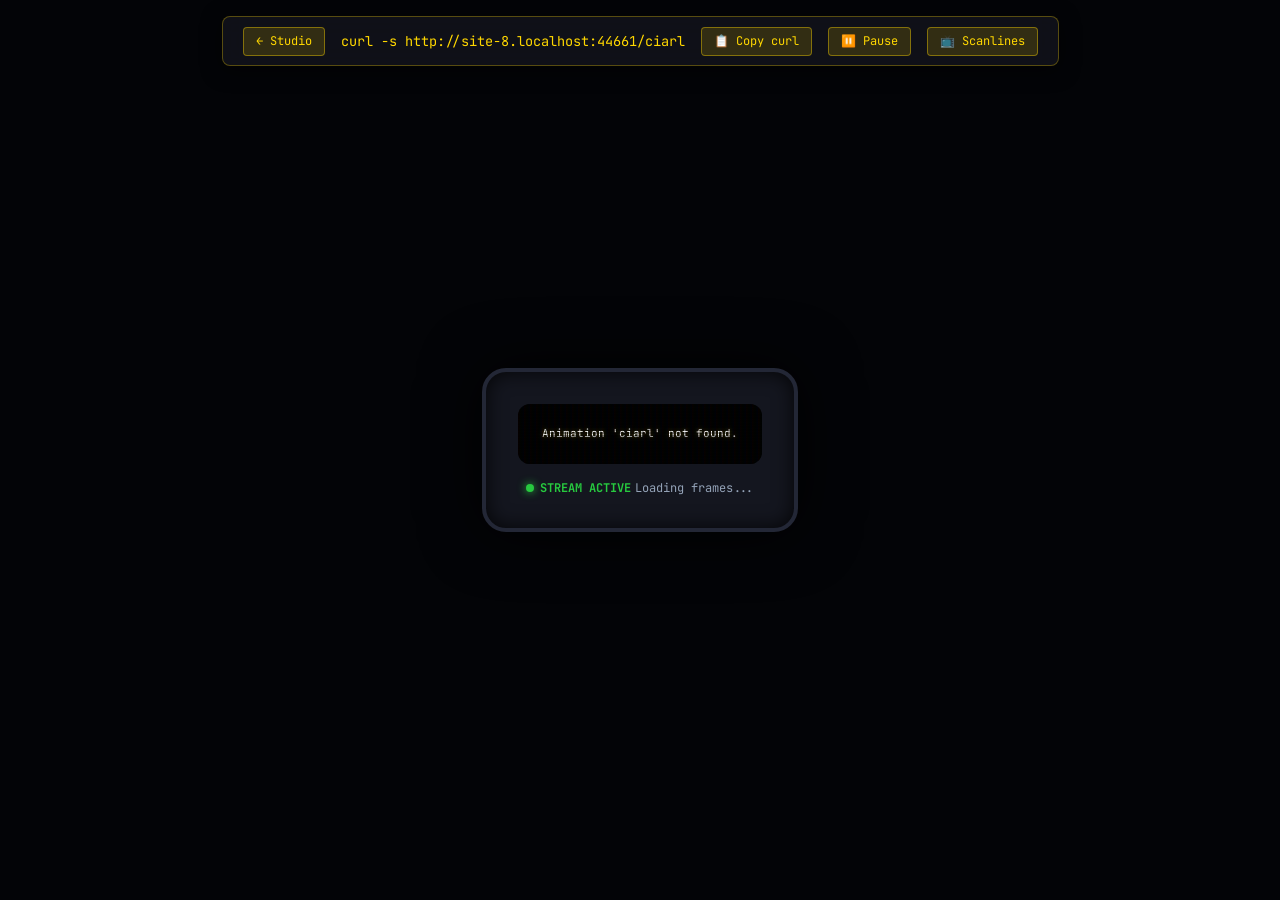
==== static/viewer.html @ 3a019da8 "Initial commit: ASCII.LIVE PRO streaming engine, studio & docker setup" ====
<!DOCTYPE html>
<html lang="en">
<head>
  <meta charset="UTF-8">
  <meta name="viewport" content="width=device-width, initial-scale=1.0">
  <title>CRT Terminal Player - ASCII.LIVE</title>
  <link rel="preconnect" href="https://fonts.googleapis.com">
  <link rel="preconnect" href="https://fonts.gstatic.com" crossorigin>
  <link href="https://fonts.googleapis.com/css2?family=JetBrains+Mono:wght@400;700;800&display=swap" rel="stylesheet">
  <style>
    * {
      box-sizing: border-box;
      margin: 0;
      padding: 0;
    }

    body {
      background: #030407;
      color: #fff;
      font-family: 'JetBrains Mono', Consolas, monospace;
      min-height: 100vh;
      display: flex;
      flex-direction: column;
      align-items: center;
      justify-content: center;
      overflow: hidden;
    }

    /* Top Action Bar */
    .action-bar {
      position: fixed;
      top: 1rem;
      display: flex;
      align-items: center;
      gap: 1rem;
      background: rgba(18, 19, 28, 0.85);
      border: 1px solid rgba(255, 215, 0, 0.3);
      backdrop-filter: blur(12px);
      padding: 0.6rem 1.25rem;
      border-radius: 8px;
      z-index: 50;
      box-shadow: 0 4px 20px rgba(0,0,0,0.6);
    }

    .cmd-box {
      font-size: 0.85rem;
      color: #ffd700;
      user-select: all;
    }

    .btn-action {
      background: rgba(255, 215, 0, 0.15);
      border: 1px solid rgba(255, 215, 0, 0.4);
      color: #ffd700;
      padding: 0.35rem 0.75rem;
      border-radius: 4px;
      font-family: inherit;
      font-size: 0.75rem;
      cursor: pointer;
      text-decoration: none;
      transition: all 0.2s;
    }

    .btn-action:hover {
      background: #ffd700;
      color: #000;
      font-weight: bold;
    }

    /* CRT Monitor Casing */
    .crt-monitor {
      background: #14161f;
      border: 4px solid #232736;
      border-radius: 24px;
      padding: 2rem;
      box-shadow: 0 0 60px rgba(0, 0, 0, 0.9), inset 0 0 20px rgba(0, 0, 0, 0.8);
      max-width: 95vw;
      max-height: 85vh;
      display: flex;
      flex-direction: column;
      position: relative;
    }

    /* Curved CRT Glass */
    .crt-screen {
      background: #000;
      border-radius: 12px;
      padding: 1.5rem;
      overflow: auto;
      font-size: 11px;
      line-height: 1.05;
      white-space: pre;
      position: relative;
      box-shadow: inset 0 0 40px rgba(0, 0, 0, 0.95);
    }

    /* Scanlines */
    .scanlines::after {
      content: " ";
      display: block;
      position: absolute;
      top: 0; left: 0; bottom: 0; right: 0;
      background: linear-gradient(rgba(18, 16, 16, 0) 50%, rgba(0, 0, 0, 0.3) 50%), linear-gradient(90deg, rgba(255, 0, 0, 0.03), rgba(0, 255, 0, 0.01), rgba(0, 0, 255, 0.03));
      background-size: 100% 3px, 6px 100%;
      pointer-events: none;
    }

    /* CRT Phosphor Glow */
    .crt-glow {
      text-shadow: 0 0 4px rgba(255, 215, 0, 0.4);
    }

    /* Bottom Control Bar */
    .bottom-bar {
      display: flex;
      justify-content: space-between;
      align-items: center;
      margin-top: 1rem;
      padding: 0 0.5rem;
      font-size: 0.75rem;
      color: #94a3b8;
    }

    .badge-status {
      display: inline-flex;
      align-items: center;
      gap: 0.4rem;
      color: #27c93f;
      font-weight: bold;
    }

    .badge-status::before {
      content: "";
      width: 8px;
      height: 8px;
      border-radius: 50%;
      background: #27c93f;
      box-shadow: 0 0 8px #27c93f;
    }
  </style>
</head>
<body>

  <!-- Top Action Bar -->
  <div class="action-bar">
    <a href="/" class="btn-action">← Studio</a>
    <div class="cmd-box" id="curlCmd">curl -s http://localhost:8080/ciarl</div>
    <button class="btn-action" onclick="copyCurl()">📋 Copy curl</button>
    <button class="btn-action" id="btnPause" onclick="togglePlay()">⏸️ Pause</button>
    <button class="btn-action" onclick="toggleScanlines()">📺 Scanlines</button>
  </div>

  <!-- CRT Monitor Frame -->
  <div class="crt-monitor">
    <div id="crtDisplay" class="crt-screen scanlines crt-glow">
      <!-- ANSI Frame Content Rendered Here -->
    </div>
    <div class="bottom-bar">
      <div class="badge-status">STREAM ACTIVE</div>
      <div id="frameMeta">Loading frames...</div>
    </div>
  </div>

  <script src="/static/app.js"></script>
  <script>
    const urlParams = new URLSearchParams(window.location.search);
    const slug = urlParams.get('slug') || 'ciarl';
    const display = document.getElementById('crtDisplay');
    const curlCmd = document.getElementById('curlCmd');
    const frameMeta = document.getElementById('frameMeta');
    const btnPause = document.getElementById('btnPause');

    let viewerFrames = [];
    let viewerFps = 12;
    let viewerIdx = 0;
    let viewerTimer = null;
    let isPlaying = true;

    async function initViewer() {
      curlCmd.textContent = `curl -s http://${window.location.host}/${slug}`;
      try {
        const res = await fetch(`/api/animation/${slug}`);
        if (!res.ok) {
          display.textContent = `Animation '${slug}' not found.`;
          return;
        }
        const data = await res.json();
        viewerFrames = data.frames || [];
        viewerFps = data.fps || 12;
        frameMeta.textContent = `${data.title} • ${data.width} cols • ${viewerFps} FPS`;

        startViewerLoop();
      } catch (e) {
        display.textContent = `Error loading animation: ${e.message}`;
      }
    }

    function startViewerLoop() {
      if (viewerTimer) clearInterval(viewerTimer);
      if (!viewerFrames || viewerFrames.length === 0) return;
      
      const delay = Math.max(20, Math.floor(1000 / viewerFps));
      viewerTimer = setInterval(() => {
        display.innerHTML = ansiToHtml(viewerFrames[viewerIdx]);
        viewerIdx = (viewerIdx + 1) % viewerFrames.length;
      }, delay);
    }

    function togglePlay() {
      if (isPlaying) {
        clearInterval(viewerTimer);
        btnPause.textContent = "▶️ Play";
        isPlaying = false;
      } else {
        startViewerLoop();
        btnPause.textContent = "⏸️ Pause";
        isPlaying = true;
      }
    }

    function toggleScanlines() {
      display.classList.toggle('scanlines');
    }

    function copyCurl() {
      copyText(curlCmd.textContent);
    }

    window.addEventListener('DOMContentLoaded', initViewer);
  </script>
</body>
</html>
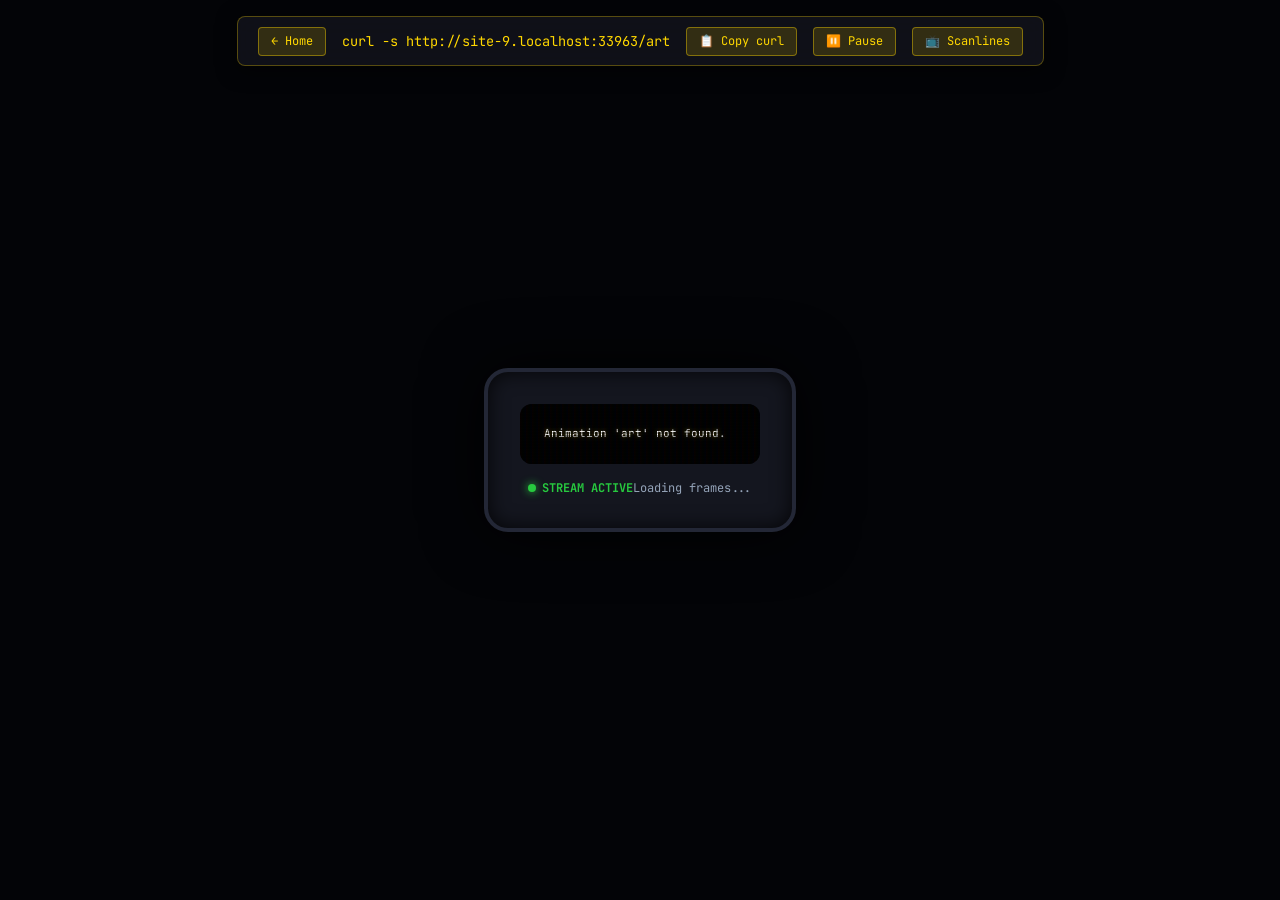
==== commit 1ef6e663: "feat: complete rebrand to ASCII Live Art and remove legacy branding" ====
--- a/static/viewer.html
+++ b/static/viewer.html
@@ -3,7 +3,7 @@
 <head>
   <meta charset="UTF-8">
   <meta name="viewport" content="width=device-width, initial-scale=1.0">
-  <title>CRT Terminal Player - ASCII.LIVE</title>
+  <title>CRT Terminal Player - ASCII Live Art</title>
   <link rel="preconnect" href="https://fonts.googleapis.com">
   <link rel="preconnect" href="https://fonts.gstatic.com" crossorigin>
   <link href="https://fonts.googleapis.com/css2?family=JetBrains+Mono:wght@400;700;800&display=swap" rel="stylesheet">
@@ -105,12 +105,10 @@
       pointer-events: none;
     }
 
-    /* CRT Phosphor Glow */
     .crt-glow {
       text-shadow: 0 0 4px rgba(255, 215, 0, 0.4);
     }
 
-    /* Bottom Control Bar */
     .bottom-bar {
       display: flex;
       justify-content: space-between;
@@ -143,8 +141,8 @@
 
   <!-- Top Action Bar -->
   <div class="action-bar">
-    <a href="/" class="btn-action">← Studio</a>
-    <div class="cmd-box" id="curlCmd">curl -s http://localhost:8080/ciarl</div>
+    <a href="/" class="btn-action">← Home</a>
+    <div class="cmd-box" id="curlCmd">curl -s https://ascii-live-art.onrender.com/art</div>
     <button class="btn-action" onclick="copyCurl()">📋 Copy curl</button>
     <button class="btn-action" id="btnPause" onclick="togglePlay()">⏸️ Pause</button>
     <button class="btn-action" onclick="toggleScanlines()">📺 Scanlines</button>
@@ -164,7 +162,7 @@
   <script src="/static/app.js"></script>
   <script>
     const urlParams = new URLSearchParams(window.location.search);
-    const slug = urlParams.get('slug') || 'ciarl';
+    const slug = urlParams.get('slug') || 'art';
     const display = document.getElementById('crtDisplay');
     const curlCmd = document.getElementById('curlCmd');
     const frameMeta = document.getElementById('frameMeta');
@@ -177,7 +175,8 @@
     let isPlaying = true;
 
     async function initViewer() {
-      curlCmd.textContent = `curl -s http://${window.location.host}/${slug}`;
+      const proto = window.location.protocol;
+      curlCmd.textContent = `curl -s ${proto}//${window.location.host}/${slug}`;
       try {
         const res = await fetch(`/api/animation/${slug}`);
         if (!res.ok) {
@@ -230,4 +229,3 @@
   </script>
 </body>
 </html>
-
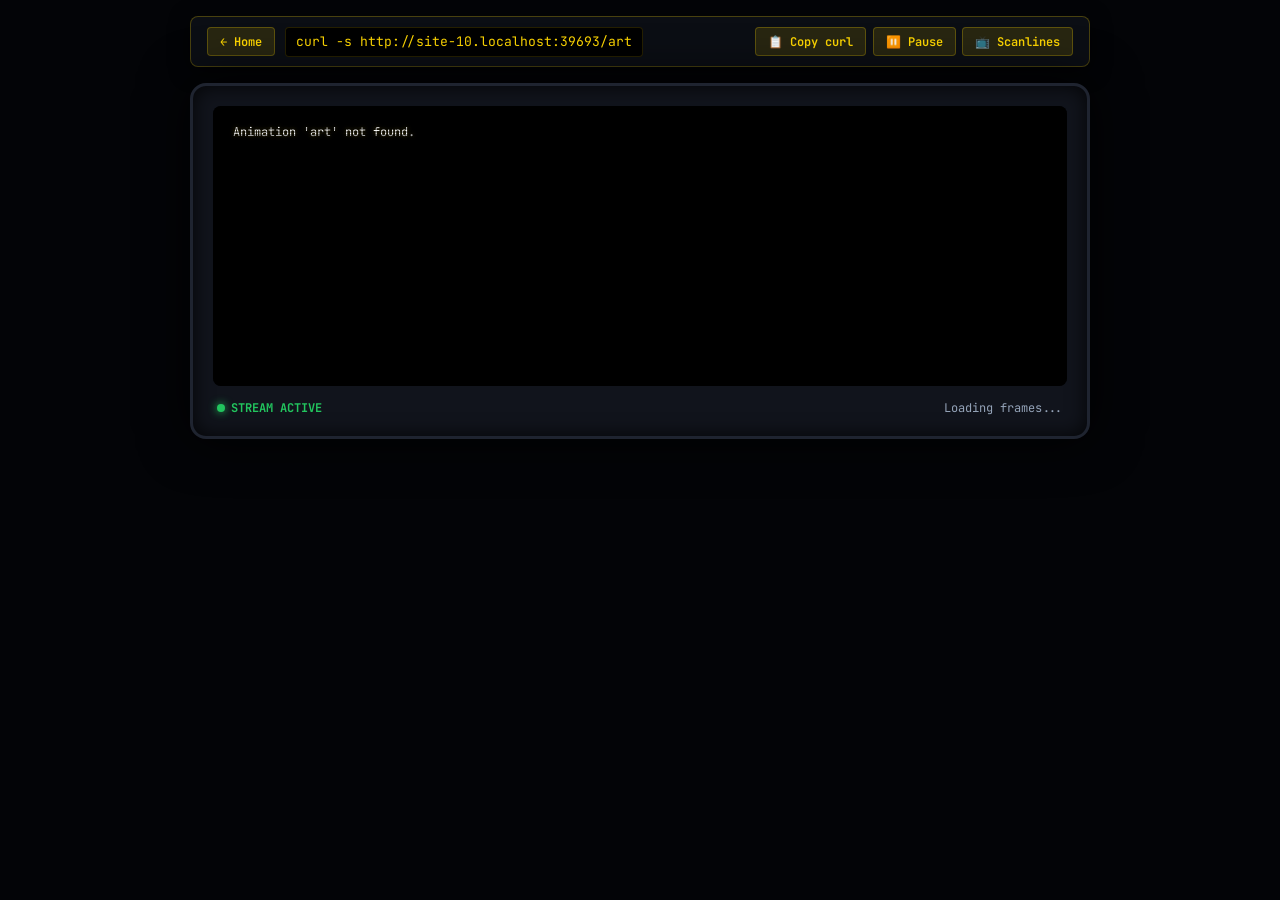
==== commit 42fa0819: "feat: modern responsive UI with mobile support, toast notifications, and ASCII Live Art banner" ====
--- a/static/viewer.html
+++ b/static/viewer.html
@@ -2,12 +2,21 @@
 <html lang="en">
 <head>
   <meta charset="UTF-8">
-  <meta name="viewport" content="width=device-width, initial-scale=1.0">
+  <meta name="viewport" content="width=device-width, initial-scale=1.0, maximum-scale=5.0">
   <title>CRT Terminal Player - ASCII Live Art</title>
   <link rel="preconnect" href="https://fonts.googleapis.com">
   <link rel="preconnect" href="https://fonts.gstatic.com" crossorigin>
-  <link href="https://fonts.googleapis.com/css2?family=JetBrains+Mono:wght@400;700;800&display=swap" rel="stylesheet">
+  <link href="https://fonts.googleapis.com/css2?family=JetBrains+Mono:wght@400;600;700;800&display=swap" rel="stylesheet">
   <style>
+    :root {
+      --gold: #ffd700;
+      --gold-glow: rgba(255, 215, 0, 0.4);
+      --green: #22c55e;
+      --bg: #030407;
+      --panel: #0d1017;
+      --border: rgba(255, 215, 0, 0.25);
+    }
+
     * {
       box-sizing: border-box;
       margin: 0;
@@ -15,67 +24,114 @@
     }
 
     body {
-      background: #030407;
+      background: var(--bg);
       color: #fff;
       font-family: 'JetBrains Mono', Consolas, monospace;
       min-height: 100vh;
       display: flex;
       flex-direction: column;
       align-items: center;
-      justify-content: center;
-      overflow: hidden;
+      justify-content: flex-start;
+      padding: 1rem 0.75rem;
+    }
+
+    /* Floating Toast */
+    .toast {
+      position: fixed;
+      top: 16px;
+      right: 16px;
+      background: #1e2230;
+      border: 1px solid var(--gold);
+      color: #fff;
+      padding: 0.6rem 1rem;
+      border-radius: 6px;
+      font-size: 0.8rem;
+      font-weight: 600;
+      z-index: 9999;
+      opacity: 0;
+      transform: translateY(-10px);
+      transition: all 0.25s ease;
+      pointer-events: none;
+    }
+    .toast.show {
+      opacity: 1;
+      transform: translateY(0);
     }
 
     /* Top Action Bar */
     .action-bar {
-      position: fixed;
-      top: 1rem;
-      display: flex;
-      align-items: center;
-      gap: 1rem;
-      background: rgba(18, 19, 28, 0.85);
-      border: 1px solid rgba(255, 215, 0, 0.3);
+      width: 100%;
+      max-width: 900px;
+      display: flex;
+      flex-wrap: wrap;
+      align-items: center;
+      justify-content: space-between;
+      gap: 0.6rem;
+      background: rgba(13, 16, 23, 0.9);
+      border: 1px solid var(--border);
       backdrop-filter: blur(12px);
-      padding: 0.6rem 1.25rem;
+      padding: 0.6rem 1rem;
       border-radius: 8px;
-      z-index: 50;
+      margin-bottom: 1rem;
       box-shadow: 0 4px 20px rgba(0,0,0,0.6);
     }
 
+    .cmd-group {
+      display: flex;
+      align-items: center;
+      gap: 0.6rem;
+      overflow-x: auto;
+      max-width: 100%;
+    }
+
     .cmd-box {
-      font-size: 0.85rem;
-      color: #ffd700;
+      font-size: 0.82rem;
+      color: var(--gold);
       user-select: all;
+      background: #000;
+      padding: 0.35rem 0.65rem;
+      border-radius: 4px;
+      border: 1px solid rgba(255, 215, 0, 0.15);
+      white-space: nowrap;
+    }
+
+    .btn-group {
+      display: flex;
+      gap: 0.4rem;
+      flex-wrap: wrap;
     }
 
     .btn-action {
-      background: rgba(255, 215, 0, 0.15);
-      border: 1px solid rgba(255, 215, 0, 0.4);
-      color: #ffd700;
+      background: rgba(255, 215, 0, 0.12);
+      border: 1px solid var(--border);
+      color: var(--gold);
       padding: 0.35rem 0.75rem;
       border-radius: 4px;
       font-family: inherit;
       font-size: 0.75rem;
+      font-weight: 600;
       cursor: pointer;
       text-decoration: none;
+      display: inline-flex;
+      align-items: center;
+      gap: 0.3rem;
       transition: all 0.2s;
     }
 
     .btn-action:hover {
-      background: #ffd700;
+      background: var(--gold);
       color: #000;
-      font-weight: bold;
     }
 
     /* CRT Monitor Casing */
     .crt-monitor {
-      background: #14161f;
-      border: 4px solid #232736;
-      border-radius: 24px;
-      padding: 2rem;
-      box-shadow: 0 0 60px rgba(0, 0, 0, 0.9), inset 0 0 20px rgba(0, 0, 0, 0.8);
-      max-width: 95vw;
-      max-height: 85vh;
+      background: #11141c;
+      border: 3px solid #1f2430;
+      border-radius: 16px;
+      padding: 1.25rem;
+      box-shadow: 0 0 50px rgba(0, 0, 0, 0.9), inset 0 0 20px rgba(0, 0, 0, 0.8);
+      width: 100%;
+      max-width: 900px;
       display: flex;
       flex-direction: column;
       position: relative;
@@ -84,14 +140,16 @@
     /* Curved CRT Glass */
     .crt-screen {
       background: #000;
-      border-radius: 12px;
-      padding: 1.5rem;
+      border-radius: 8px;
+      padding: 1.25rem;
       overflow: auto;
-      font-size: 11px;
+      font-size: clamp(6.5px, 1.6vw, 12px);
       line-height: 1.05;
       white-space: pre;
       position: relative;
-      box-shadow: inset 0 0 40px rgba(0, 0, 0, 0.95);
+      min-height: 280px;
+      max-height: 70vh;
+      box-shadow: inset 0 0 35px rgba(0, 0, 0, 0.95);
     }
 
     /* Scanlines */
@@ -100,21 +158,21 @@
       display: block;
       position: absolute;
       top: 0; left: 0; bottom: 0; right: 0;
-      background: linear-gradient(rgba(18, 16, 16, 0) 50%, rgba(0, 0, 0, 0.3) 50%), linear-gradient(90deg, rgba(255, 0, 0, 0.03), rgba(0, 255, 0, 0.01), rgba(0, 0, 255, 0.03));
-      background-size: 100% 3px, 6px 100%;
+      background: linear-gradient(rgba(18, 16, 16, 0) 50%, rgba(0, 0, 0, 0.35) 50%);
+      background-size: 100% 3px;
       pointer-events: none;
     }
 
     .crt-glow {
-      text-shadow: 0 0 4px rgba(255, 215, 0, 0.4);
+      text-shadow: 0 0 4px rgba(255, 215, 0, 0.35);
     }
 
     .bottom-bar {
       display: flex;
       justify-content: space-between;
       align-items: center;
-      margin-top: 1rem;
-      padding: 0 0.5rem;
+      margin-top: 0.85rem;
+      padding: 0 0.25rem;
       font-size: 0.75rem;
       color: #94a3b8;
     }
@@ -123,8 +181,8 @@
       display: inline-flex;
       align-items: center;
       gap: 0.4rem;
-      color: #27c93f;
-      font-weight: bold;
+      color: var(--green);
+      font-weight: 700;
     }
 
     .badge-status::before {
@@ -132,20 +190,48 @@
       width: 8px;
       height: 8px;
       border-radius: 50%;
-      background: #27c93f;
-      box-shadow: 0 0 8px #27c93f;
+      background: var(--green);
+      box-shadow: 0 0 8px var(--green);
+    }
+
+    @media (max-width: 600px) {
+      .action-bar {
+        flex-direction: column;
+        align-items: stretch;
+      }
+      .btn-group {
+        display: grid;
+        grid-template-columns: 1fr 1fr;
+      }
+      .btn-action {
+        justify-content: center;
+        padding: 0.5rem;
+      }
+      .crt-monitor {
+        padding: 0.75rem;
+      }
+      .crt-screen {
+        padding: 0.75rem;
+      }
     }
   </style>
 </head>
 <body>
 
+  <!-- Floating Toast -->
+  <div id="toast" class="toast">Copied to clipboard!</div>
+
   <!-- Top Action Bar -->
   <div class="action-bar">
-    <a href="/" class="btn-action">← Home</a>
-    <div class="cmd-box" id="curlCmd">curl -s https://ascii-live-art.onrender.com/art</div>
-    <button class="btn-action" onclick="copyCurl()">📋 Copy curl</button>
-    <button class="btn-action" id="btnPause" onclick="togglePlay()">⏸️ Pause</button>
-    <button class="btn-action" onclick="toggleScanlines()">📺 Scanlines</button>
+    <div class="cmd-group">
+      <a href="/" class="btn-action">← Home</a>
+      <div class="cmd-box" id="curlCmd">Loading command...</div>
+    </div>
+    <div class="btn-group">
+      <button class="btn-action" onclick="copyCurl()">📋 Copy curl</button>
+      <button class="btn-action" id="btnPause" onclick="togglePlay()">⏸️ Pause</button>
+      <button class="btn-action" onclick="toggleScanlines()">📺 Scanlines</button>
+    </div>
   </div>
 
   <!-- CRT Monitor Frame -->
@@ -169,7 +255,7 @@
     const btnPause = document.getElementById('btnPause');
 
     let viewerFrames = [];
-    let viewerFps = 12;
+    let viewerFps = 14;
     let viewerIdx = 0;
     let viewerTimer = null;
     let isPlaying = true;
@@ -185,7 +271,7 @@
         }
         const data = await res.json();
         viewerFrames = data.frames || [];
-        viewerFps = data.fps || 12;
+        viewerFps = data.fps || 14;
         frameMeta.textContent = `${data.title} • ${data.width} cols • ${viewerFps} FPS`;
 
         startViewerLoop();
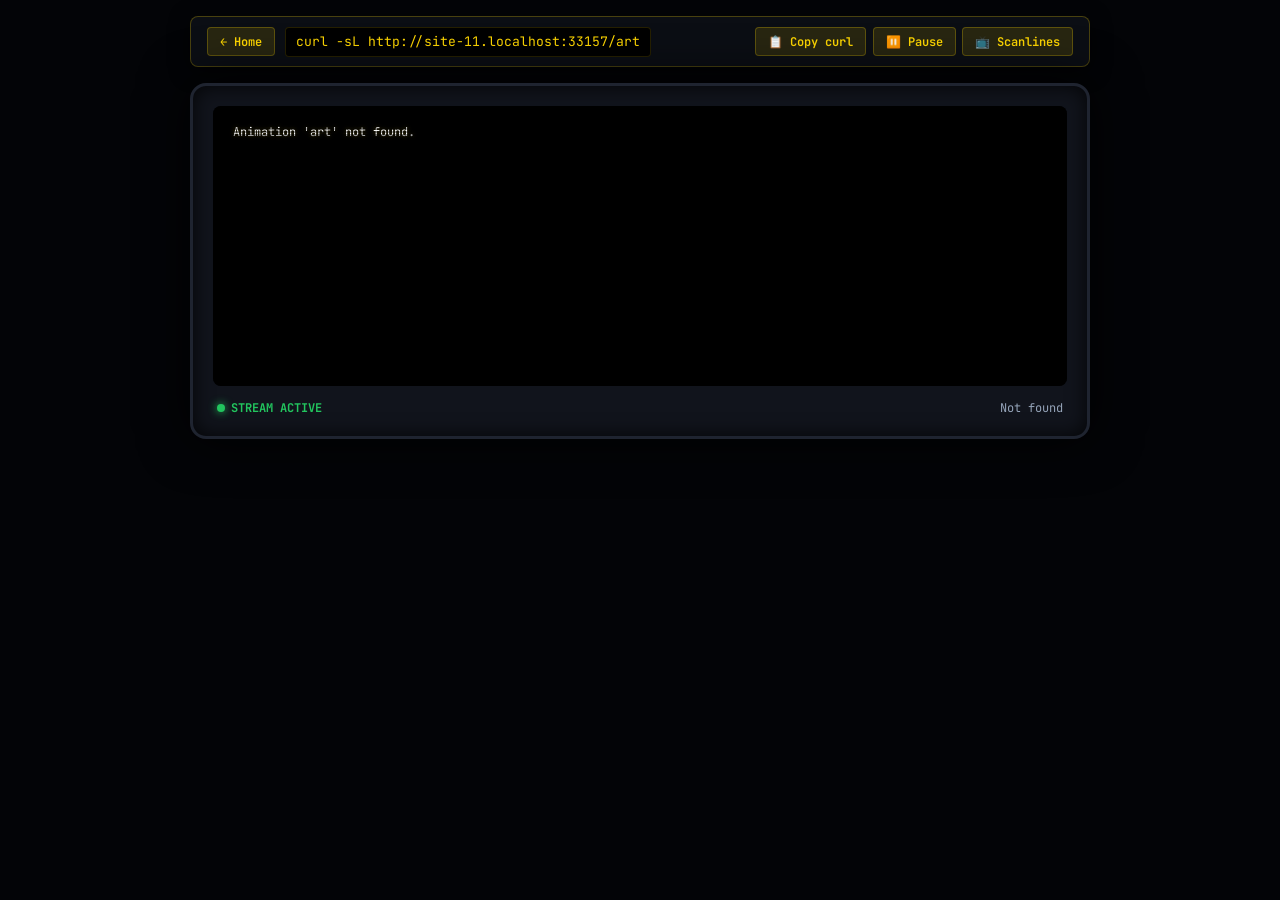
==== commit fef0909a: "fix: pre-scale images for 380x faster baking, fix CSP script-src, and enforce https/curl -sL" ====
--- a/static/viewer.html
+++ b/static/viewer.html
@@ -219,7 +219,9 @@
 <body>
 
   <!-- Floating Toast -->
-  <div id="toast" class="toast">Copied to clipboard!</div>
+  <div id="toast" class="toast">
+    <span id="toastMsg">Copied to clipboard!</span>
+  </div>
 
   <!-- Top Action Bar -->
   <div class="action-bar">
@@ -228,9 +230,9 @@
       <div class="cmd-box" id="curlCmd">Loading command...</div>
     </div>
     <div class="btn-group">
-      <button class="btn-action" onclick="copyCurl()">📋 Copy curl</button>
-      <button class="btn-action" id="btnPause" onclick="togglePlay()">⏸️ Pause</button>
-      <button class="btn-action" onclick="toggleScanlines()">📺 Scanlines</button>
+      <button class="btn-action" id="btnCopyCurl">📋 Copy curl</button>
+      <button class="btn-action" id="btnPause">⏸️ Pause</button>
+      <button class="btn-action" id="btnToggleScanlines">📺 Scanlines</button>
     </div>
   </div>
 
@@ -245,73 +247,6 @@
     </div>
   </div>
 
-  <script src="/static/app.js"></script>
-  <script>
-    const urlParams = new URLSearchParams(window.location.search);
-    const slug = urlParams.get('slug') || 'art';
-    const display = document.getElementById('crtDisplay');
-    const curlCmd = document.getElementById('curlCmd');
-    const frameMeta = document.getElementById('frameMeta');
-    const btnPause = document.getElementById('btnPause');
-
-    let viewerFrames = [];
-    let viewerFps = 14;
-    let viewerIdx = 0;
-    let viewerTimer = null;
-    let isPlaying = true;
-
-    async function initViewer() {
-      const proto = window.location.protocol;
-      curlCmd.textContent = `curl -s ${proto}//${window.location.host}/${slug}`;
-      try {
-        const res = await fetch(`/api/animation/${slug}`);
-        if (!res.ok) {
-          display.textContent = `Animation '${slug}' not found.`;
-          return;
-        }
-        const data = await res.json();
-        viewerFrames = data.frames || [];
-        viewerFps = data.fps || 14;
-        frameMeta.textContent = `${data.title} • ${data.width} cols • ${viewerFps} FPS`;
-
-        startViewerLoop();
-      } catch (e) {
-        display.textContent = `Error loading animation: ${e.message}`;
-      }
-    }
-
-    function startViewerLoop() {
-      if (viewerTimer) clearInterval(viewerTimer);
-      if (!viewerFrames || viewerFrames.length === 0) return;
-      
-      const delay = Math.max(20, Math.floor(1000 / viewerFps));
-      viewerTimer = setInterval(() => {
-        display.innerHTML = ansiToHtml(viewerFrames[viewerIdx]);
-        viewerIdx = (viewerIdx + 1) % viewerFrames.length;
-      }, delay);
-    }
-
-    function togglePlay() {
-      if (isPlaying) {
-        clearInterval(viewerTimer);
-        btnPause.textContent = "▶️ Play";
-        isPlaying = false;
-      } else {
-        startViewerLoop();
-        btnPause.textContent = "⏸️ Pause";
-        isPlaying = true;
-      }
-    }
-
-    function toggleScanlines() {
-      display.classList.toggle('scanlines');
-    }
-
-    function copyCurl() {
-      copyText(curlCmd.textContent);
-    }
-
-    window.addEventListener('DOMContentLoaded', initViewer);
-  </script>
+  <script src="/static/viewer.js"></script>
 </body>
 </html>
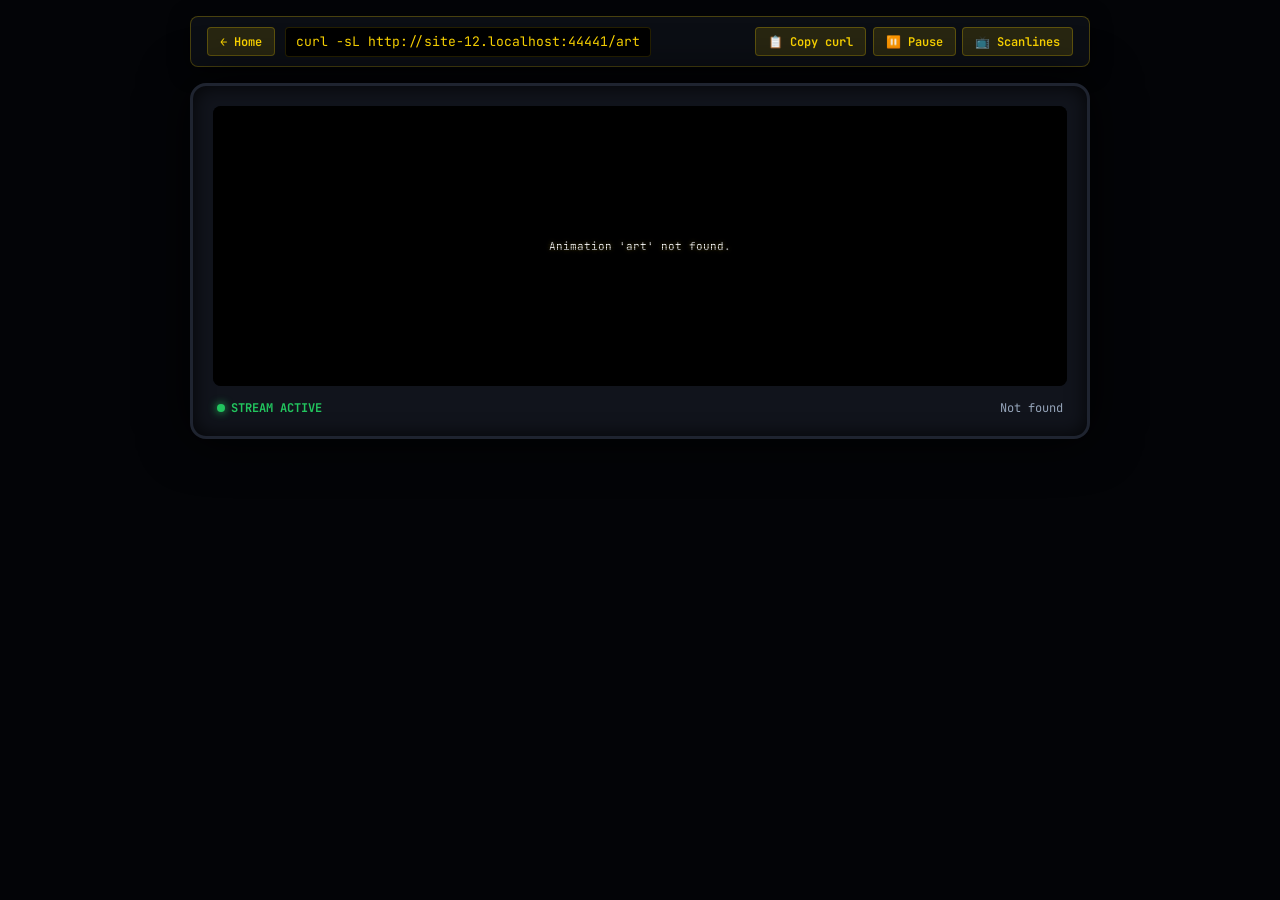
==== commit b7c90f87: "fix: eliminate CRT preview fluctuation and make creator card fully responsive across all mobile scre" ====
--- a/static/viewer.html
+++ b/static/viewer.html
@@ -141,15 +141,19 @@
     .crt-screen {
       background: #000;
       border-radius: 8px;
-      padding: 1.25rem;
-      overflow: auto;
-      font-size: clamp(6.5px, 1.6vw, 12px);
+      padding: 0.75rem;
+      overflow: hidden;
+      font-size: clamp(6px, 1.3vw, 11px);
       line-height: 1.05;
       white-space: pre;
       position: relative;
       min-height: 280px;
       max-height: 70vh;
       box-shadow: inset 0 0 35px rgba(0, 0, 0, 0.95);
+      display: flex;
+      align-items: center;
+      justify-content: center;
+      text-align: center;
     }
 
     /* Scanlines */
@@ -208,10 +212,12 @@
         padding: 0.5rem;
       }
       .crt-monitor {
-        padding: 0.75rem;
+        padding: 0.5rem;
       }
       .crt-screen {
-        padding: 0.75rem;
+        padding: 0.35rem;
+        font-size: clamp(4.8px, 2.05vw, 7.5px);
+        min-height: 200px;
       }
     }
   </style>
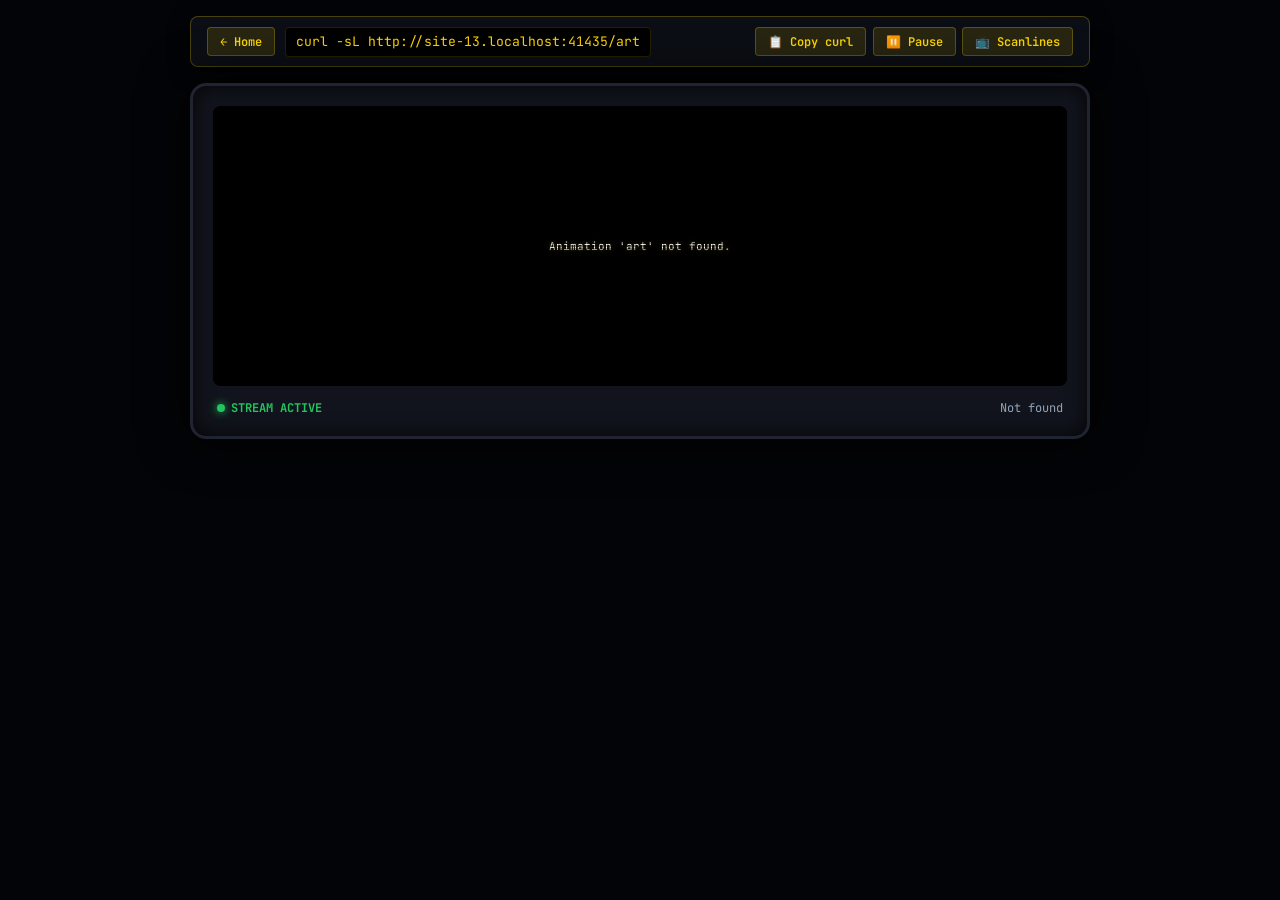
==== commit d238e738: "feat: add animated cyber terminal favicon suite (GIF, SVG animation, and dynamic Chrome tab animator" ====
--- a/static/viewer.html
+++ b/static/viewer.html
@@ -4,6 +4,10 @@
   <meta charset="UTF-8">
   <meta name="viewport" content="width=device-width, initial-scale=1.0, maximum-scale=5.0">
   <title>CRT Terminal Player - ASCII Live Art</title>
+  <link id="dynamicFavicon" rel="icon" type="image/svg+xml" href="/static/favicon.svg">
+  <link rel="alternate icon" type="image/gif" href="/static/favicon.gif">
+  <link rel="alternate icon" type="image/x-icon" href="/favicon.ico">
+  <link rel="apple-touch-icon" href="/static/favicon.png">
   <link rel="preconnect" href="https://fonts.googleapis.com">
   <link rel="preconnect" href="https://fonts.gstatic.com" crossorigin>
   <link href="https://fonts.googleapis.com/css2?family=JetBrains+Mono:wght@400;600;700;800&display=swap" rel="stylesheet">
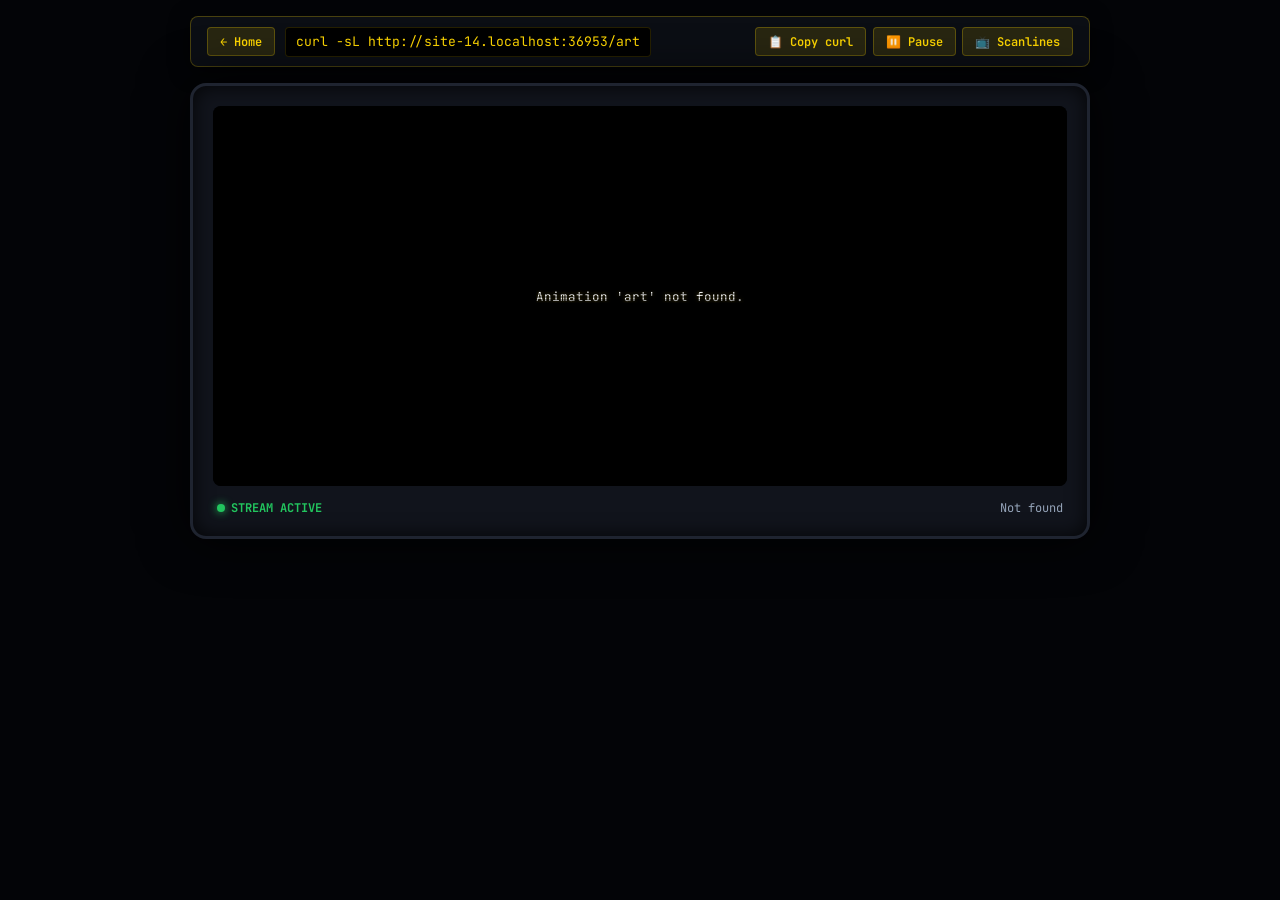
==== commit 0287f503: "fix: resolve CRT player newline squishing, accurate ANSI 256 colors, and advanced image ASCII shader" ====
--- a/static/viewer.html
+++ b/static/viewer.html
@@ -141,23 +141,36 @@
       position: relative;
     }
 
-    /* Curved CRT Glass */
+    /* Curved CRT Glass Monitor Casing */
     .crt-screen {
       background: #000;
       border-radius: 8px;
-      padding: 0.75rem;
+      padding: 1rem;
       overflow: hidden;
-      font-size: clamp(6px, 1.3vw, 11px);
+      position: relative;
+      min-height: 380px;
+      max-height: 80vh;
+      box-shadow: inset 0 0 35px rgba(0, 0, 0, 0.95);
+      display: flex;
+      align-items: center;
+      justify-content: center;
+      width: 100%;
+      box-sizing: border-box;
+    }
+
+    /* Inner Terminal Screen Text (MUST BE BLOCK/PRE FOR VERTICAL LINE BREAKS) */
+    .crt-terminal-text {
+      display: block;
+      white-space: pre;
+      font-family: 'JetBrains Mono', Consolas, 'Courier New', monospace;
+      font-size: clamp(7.5px, 1.35vw, 12.5px);
       line-height: 1.05;
-      white-space: pre;
-      position: relative;
-      min-height: 280px;
-      max-height: 70vh;
-      box-shadow: inset 0 0 35px rgba(0, 0, 0, 0.95);
-      display: flex;
-      align-items: center;
-      justify-content: center;
       text-align: center;
+      margin: auto;
+      user-select: none;
+      font-variant-numeric: tabular-nums;
+      overflow: hidden;
+      max-width: 100%;
     }
 
     /* Scanlines */
@@ -219,9 +232,11 @@
         padding: 0.5rem;
       }
       .crt-screen {
-        padding: 0.35rem;
-        font-size: clamp(4.8px, 2.05vw, 7.5px);
-        min-height: 200px;
+        padding: 0.5rem;
+        min-height: 240px;
+      }
+      .crt-terminal-text {
+        font-size: clamp(5.2px, 2.1vw, 8.5px);
       }
     }
   </style>
@@ -248,8 +263,8 @@
 
   <!-- CRT Monitor Frame -->
   <div class="crt-monitor">
-    <div id="crtDisplay" class="crt-screen scanlines crt-glow">
-      <!-- ANSI Frame Content Rendered Here -->
+    <div class="crt-screen scanlines crt-glow">
+      <pre id="crtDisplay" class="crt-terminal-text"><!-- ANSI Frame Content Rendered Here --></pre>
     </div>
     <div class="bottom-bar">
       <div class="badge-status">STREAM ACTIVE</div>
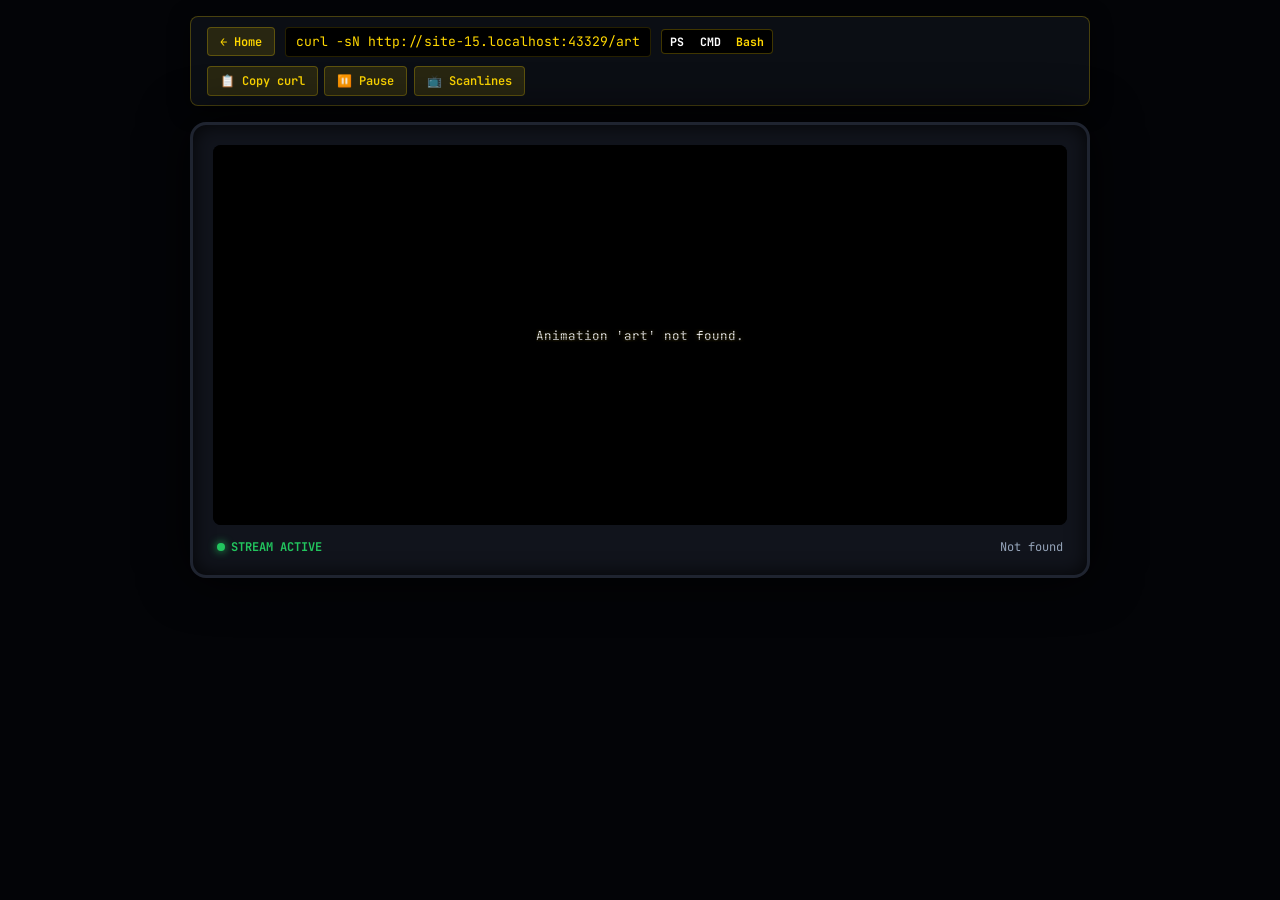
==== commit ad19e1bf: "feat: add multi-shell terminal selector for PowerShell, CMD, and macOS/Linux" ====
--- a/static/viewer.html
+++ b/static/viewer.html
@@ -99,6 +99,37 @@
       white-space: nowrap;
     }
 
+    .viewer-shell-tabs {
+      display: inline-flex;
+      background: #000;
+      border: 1px solid var(--border);
+      border-radius: 4px;
+      padding: 1px;
+      gap: 1px;
+    }
+
+    .viewer-shell-btn {
+      background: transparent;
+      border: none;
+      color: var(--text-muted);
+      font-family: inherit;
+      font-size: 0.72rem;
+      font-weight: 700;
+      padding: 0.2rem 0.45rem;
+      border-radius: 3px;
+      cursor: pointer;
+      transition: all 0.15s ease;
+    }
+
+    .viewer-shell-btn:hover {
+      color: #fff;
+    }
+
+    .viewer-shell-btn.active {
+      background: var(--gold-soft);
+      color: var(--gold);
+    }
+
     .btn-group {
       display: flex;
       gap: 0.4rem;
@@ -253,6 +284,11 @@
     <div class="cmd-group">
       <a href="/" class="btn-action">← Home</a>
       <div class="cmd-box" id="curlCmd">Loading command...</div>
+      <div class="viewer-shell-tabs">
+        <button class="viewer-shell-btn active" data-shell="powershell" title="PowerShell &amp; Terminal">PS</button>
+        <button class="viewer-shell-btn" data-shell="cmd" title="Command Prompt">CMD</button>
+        <button class="viewer-shell-btn" data-shell="bash" title="macOS / Linux / Bash">Bash</button>
+      </div>
     </div>
     <div class="btn-group">
       <button class="btn-action" id="btnCopyCurl">📋 Copy curl</button>
